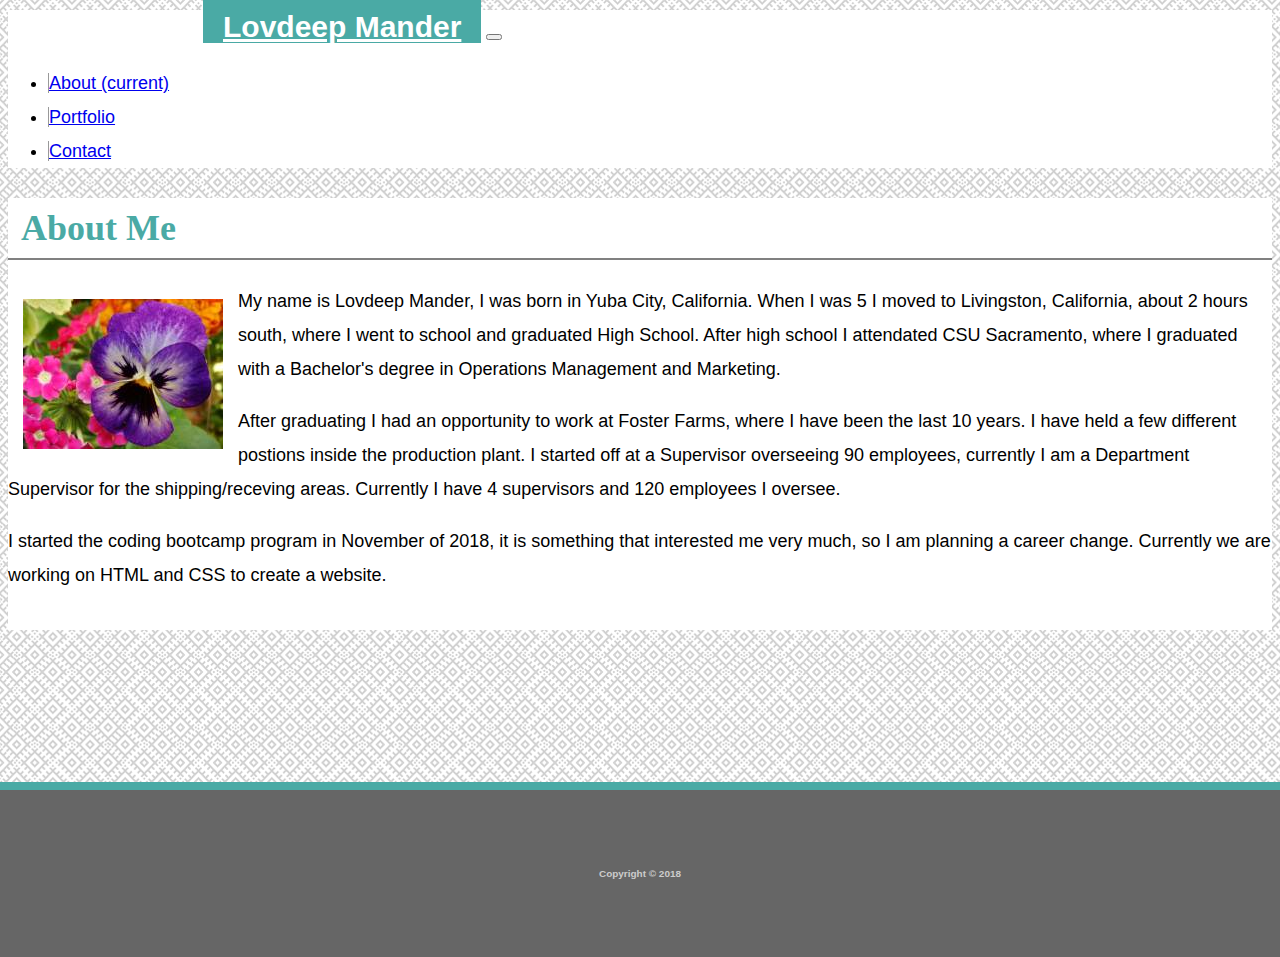
==== index.html @ 6a2bea6b "changes" ====
<!DOCTYPE html>
<html lang="en">
<head>
    <meta charset="UTF-8">
    <meta name="viewport" content="width=device-width, initial-scale=1.0">
    <meta http-equiv="X-UA-Compatible" content="ie=edge">
    <link rel="stylesheet" href="https://stackpath.bootstrapcdn.com/bootstrap/4.1.3/css/bootstrap.min.css" integrity="sha384-MCw98/SFnGE8fJT3GXwEOngsV7Zt27NXFoaoApmYm81iuXoPkFOJwJ8ERdknLPMO" crossorigin="anonymous">
    <link rel="stylesheet" type="text/css" href="assets/css/style.css">
    <title>About | Lovdeep Mander</title>
</head>
<body>
    <header>
            <nav class="navbar navbar-expand-lg navbar-light bg-light">
                    <a class="navbar-brand" href="index.html">Lovdeep Mander</a>
                    <button class="navbar-toggler" type="button" data-toggle="collapse" data-target="#navbarNav" aria-controls="navbarNav" aria-expanded="false" aria-label="Toggle navigation">
                      <span class="navbar-toggler-icon"></span>
                    </button>
                    <div class="collapse navbar-collapse" id="navbarNav">
             
                        <ul class="navbar-nav ml-auto">
                        <li class="nav-item active">
                          <a class="nav-link" href="index.html">About <span class="sr-only">(current)</span></a>
                        </li>
                        <li class="nav-item">
                          <a class="nav-link" href="portfolio.html">Portfolio</a>
                        </li>
                        <li class="nav-item">
                          <a class="nav-link" href="contact.html">Contact</a>
                        </li>
                      </ul>
                    </div>
                  </nav>
    </header>
<span class="border border-secondary">
    <div class="container-fluid text-center">    
        <div class="row content">
            <div class="col-sm-2 sidenav">
            </div>
            <div class="col-sm-8 text-left"> 
                <h1> About Me </h1>              
                     <p> <IMG SRC="assets/images/city.jpg" class="myimage" alt="Lovdeep Mander"> My name is Lovdeep Mander, I was born in Yuba City, California.  
                                When I was 5 I moved to Livingston, California, about 2 hours south, where I went to school and graduated High School.
                                After high school I attendated CSU Sacramento, where I graduated with a Bachelor's degree in Operations Management and Marketing.
                    </p>
                    <p>After graduating I had an opportunity to work at Foster Farms, where I have been the last 10 years.  I have held
                            a few different postions inside the production plant.  I started off at a Supervisor overseeing 90 employees, 
                            currently I am a Department Supervisor for the shipping/receving areas.  Currently I have 4 supervisors and 120 employees
                            I oversee.  
                    </p>
                    <p>
                            I started the coding bootcamp program in November of 2018, it is something that
                            interested me very much, so I am planning a career change.  Currently we are working on HTML and CSS to create a website.
                    </p>
      
              
        </div>
        <div class="col-sm-2 sidenav">
            </div>
    </div>
  </div>
</span>
<footer class="bg-dark text-white mt-4">
            <div class="row">
                <div class="col-md-4"></div>
                <div class="col-md-4">
                        <h5>Copyright &copy; 2018</h5>
                </div>
                <div class="col-md-4"></div>
            </div>
    
</body>
</html>
---- assets/css/style.css ----
body {
    background-image: url(../images/circuit.png);
    font-family: Arial, Helvetica, sans-serif;
    font-size: 18px;
    line-height: 34px;
}

.container {
    /* padding: 0px; */
    /* margin: 80px auto; */
    background: #ffffff;
    border: solid 1px grey;
}
.container-fluid {
    background: white;
    padding: 0px;
}
h1,
h3 {
    font-family: Georgia, 'Times New Roman', Times, serif;
    font-weight: 700;
    color: #4aaaa5;
}
.col-sm-2  {
    background-image: url(../images/circuit.png);
}


footer {
    font-size: 12px;
    color: #cccccc;
    text-align: center;
    background: #666666;
    border-top: 8px solid #4aaaa5;
    padding: 50px;
    margin: -40px;

  }
  .mt-4, .my-4 {
    margin-top: 9.5rem!important;
}
.myimage {
    float: left;
    padding: 15px;

}
h1 {
    margin-top: 30px;
    padding: 13px;
    border-bottom: solid grey 2px;
}
.bg-light {
    background-color: white;
}
.navbar-brand {
    padding-left: 20px;
    padding-top: 50px;
    font-size: 30px;
    font-weight: 700;
    background: #4aaaa5;
    margin-left: 195px;
    padding-right: 20px;
    margin-top: -8px;
}
.navbar-light .navbar-brand {
    color: white;
    margin-bottom: -7px;
}
.navbar-light .navbar-nav .nav-link {
    border-left: 1px solid #999999;
}
.navbar {
    margin-top: 10px;
}

.text-left {
    padding-bottom: 20px;

}
.btn {
    color: white;
    background-color: #4aaaa5
}
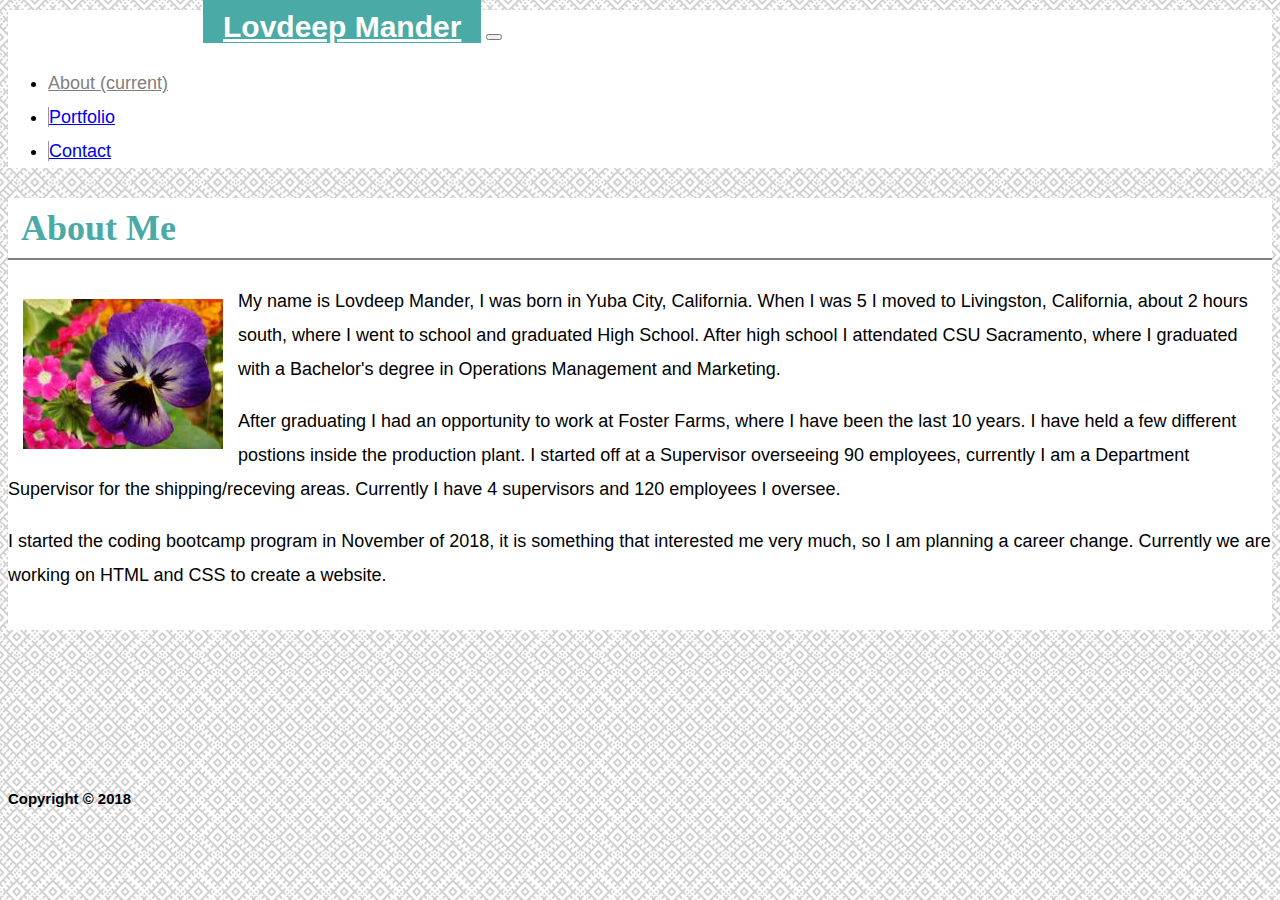
==== commit f84a753d: "second Changes" ====
--- a/index.html
+++ b/index.html
@@ -36,7 +36,7 @@
         <div class="row content">
             <div class="col-sm-2 sidenav">
             </div>
-            <div class="col-sm-8 text-left"> 
+            <div class="col-lg-8 col-md-6 col-sm-4 text-left"> 
                 <h1> About Me </h1>              
                      <p> <IMG SRC="assets/images/city.jpg" class="myimage" alt="Lovdeep Mander"> My name is Lovdeep Mander, I was born in Yuba City, California.  
                                 When I was 5 I moved to Livingston, California, about 2 hours south, where I went to school and graduated High School.
@@ -58,6 +58,7 @@
             </div>
     </div>
   </div>
+
 </span>
 <footer class="bg-dark text-white mt-4">
             <div class="row">
--- a/assets/css/style.css
+++ b/assets/css/style.css
@@ -6,10 +6,11 @@
 }
 
 .container {
-    /* padding: 0px; */
-    /* margin: 80px auto; */
     background: #ffffff;
     border: solid 1px grey;
+    margin-top: 35px;
+    width: 100%;
+    margin-left: 190px;
 }
 .container-fluid {
     background: white;
@@ -25,6 +26,7 @@
     background-image: url(../images/circuit.png);
 }
 
+}
 
 footer {
     font-size: 12px;
@@ -69,6 +71,10 @@
 .navbar-light .navbar-nav .nav-link {
     border-left: 1px solid #999999;
 }
+.navbar-light .navbar-nav .active>.nav-link, .navbar-light .navbar-nav .nav-link.active, .navbar-light .navbar-nav .nav-link.show, .navbar-light .navbar-nav .show>.nav-link {
+    color: grey;
+    border-left: none;
+}
 .navbar {
     margin-top: 10px;
 }
@@ -81,3 +87,21 @@
     color: white;
     background-color: #4aaaa5
 }
+
+h4 {
+    text-align: center;
+    background-color: #4aaaa5;
+    float: left;
+    position: relative;
+    margin-top: -65px;
+    margin-bottom: 30px;
+    margin-left: -1px;
+    padding-left: 0px;
+    padding-right: 17px;
+    color: white;
+    padding-top: 13px;
+    padding-bottom: 13px;
+    width: 72%;
+
+}
+
